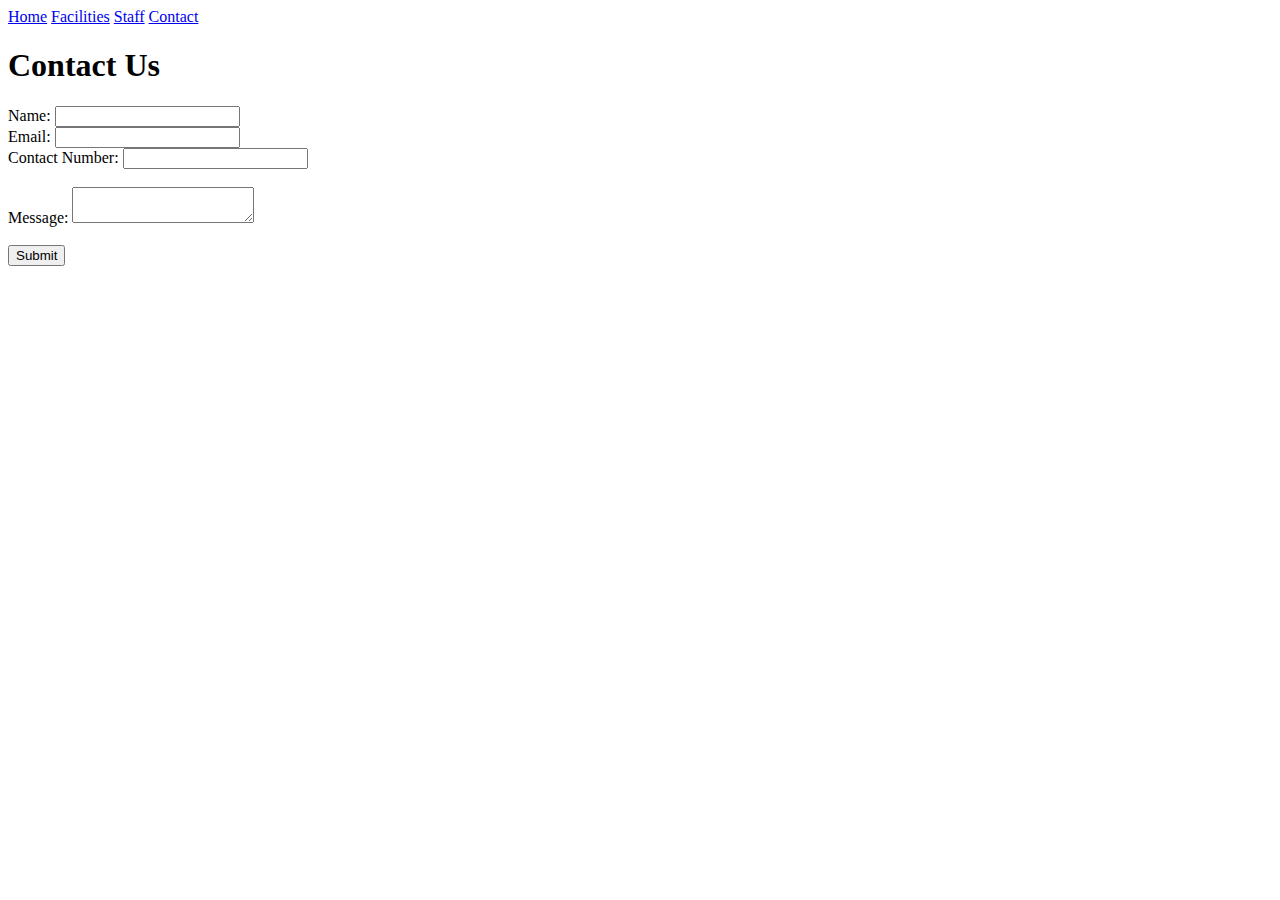
==== contact.html @ 2cbae6c6 "Add files via upload" ====
<!DOCTYPE html>
<html lang="en">
	<head>
  		<meta charset="UTF-8">
  		<meta name="viewport" content="width=device-width, initial-scale=1.0">
  		<title>Home</title>
  		<link rel="stylesheet" type="text/css" href="css\style.css">
	</head>
	<body>
		<div class="container">
			<div class="topnav">
  				<a href="index.html">Home</a>
  				<a href="facilities.html">Facilities</a>
  				<a href="staff.html">Staff</a>
  				<a class="active" href="#contact">Contact</a>
			</div>
			<div class="box-sub-header">
				<h1>Contact Us</h1>
			</div>
		<div class="box-form">
			<form>
  				<label for="name"><span>Name:</span></label>
				<input type="text" id="name" name="name"><br>
  				<label for="email">Email:</label>
				<input type="email" id="email" name="email"><br>
  				<label for="phone">Contact Number:</label>
				<input type="text" id="phone" name="phone"><br><br>
  				<label for="fname">Message:</label>
				<textarea></textarea><br><br>
				<button type="button">Submit</button>
			</form>
		</div>
		</div>
	</body>
</html>
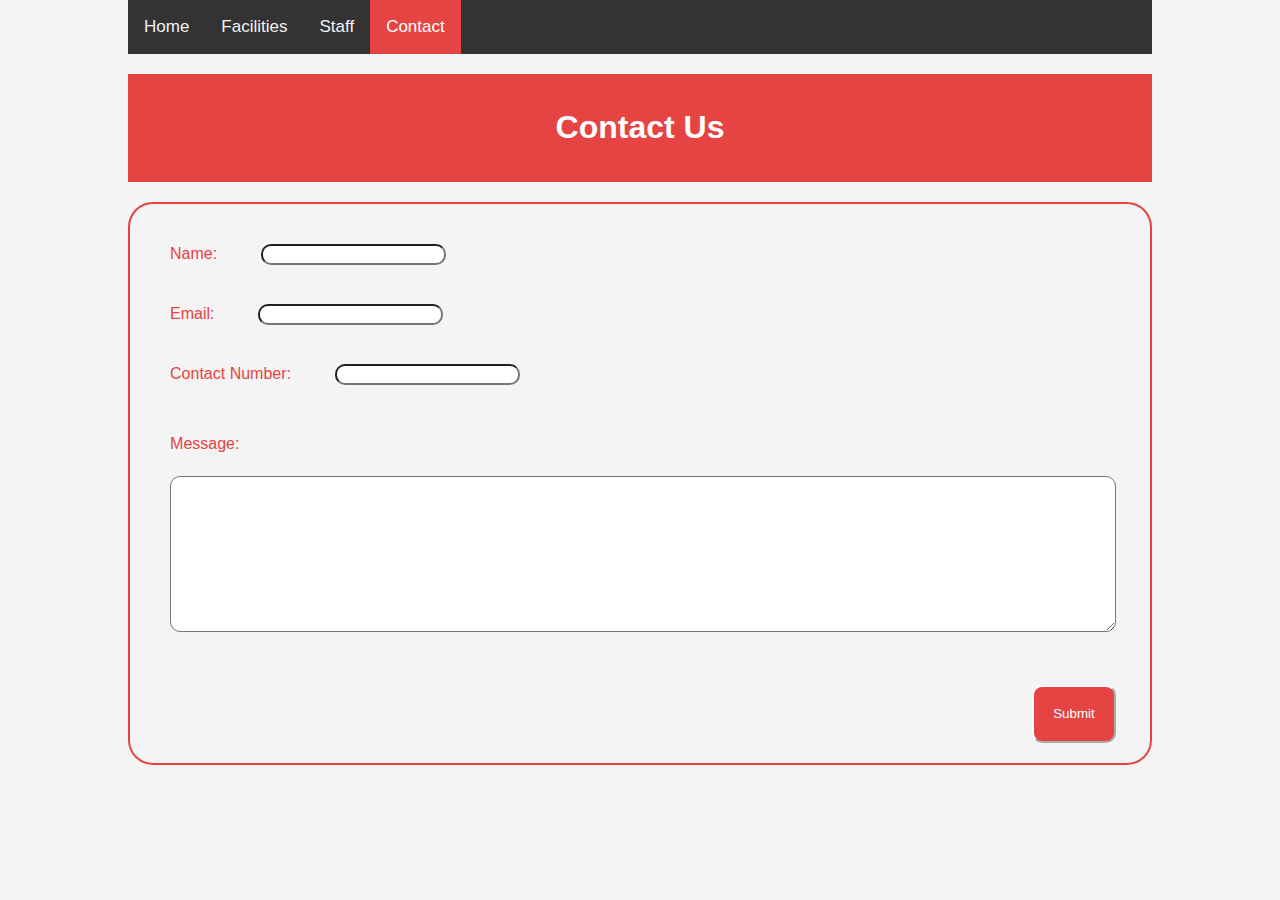
==== commit 76937ddb: "Update contact.html" ====
--- a/contact.html
+++ b/contact.html
@@ -3,8 +3,8 @@
 	<head>
   		<meta charset="UTF-8">
   		<meta name="viewport" content="width=device-width, initial-scale=1.0">
-  		<title>Home</title>
-  		<link rel="stylesheet" type="text/css" href="css\style.css">
+  		<title>Contact</title>
+  		<link rel="stylesheet" type="text/css" href="style.css">
 	</head>
 	<body>
 		<div class="container">
@@ -32,4 +32,4 @@
 		</div>
 		</div>
 	</body>
-</html>+</html>
--- a/style.css
+++ b/style.css
@@ -0,0 +1,209 @@
+body{
+  background-color: #f4f4f4;
+  color: #555555;
+
+  font-family: Arial, Helvetica, sans-serif;
+  font-size:16px;
+  font-weight:normal;
+
+  font: normal 16px Arial, Helvetica, sans-serif;
+
+  line-height: 1.6em;
+  margin:0;
+}
+
+.container{
+  width:80%;
+  margin:auto;
+}
+
+.topnav {
+  background-color: #333;
+  overflow: hidden;
+  margin-bottom:20px;
+}
+
+.topnav a {
+  float: left;
+  color: #f2f2f2;
+  text-align: center;
+  padding: 14px 16px;
+  text-decoration: none;
+  font-size: 17px;
+}
+
+.sticky {
+  position: fixed;
+  top: 0;
+  width: 80%;
+}
+
+.content {
+  position:absolute;
+  width:80%;
+  z-index:-1;
+  padding-bottom:50px;
+}
+
+.sticky + .content {
+  padding-top: 60px;
+}
+
+.topnav a:hover {
+  background-color: #ddd;
+  color: black;
+}
+
+.topnav a.active {
+  background-color: #e64343;
+  color: white;
+}
+
+
+.box-image {
+  margin-top:20px;
+}
+
+.box-text {
+  margin-top:20px;
+  text-align:center;
+  border:2px solid;
+  border-color:#e64343;
+}
+
+.box-text h3{
+  color: #e64343;
+}
+
+.box-sub-header{
+  margin-top:20px;
+  background-color:#e64343;
+  color: white;
+  padding: 20px;
+  text-align:center;
+}
+
+.box-map{
+  display: flex;
+  align-items: center;
+}
+
+.gmap_canvas{
+  overflow:hidden;
+  background:none!important;
+}
+
+.mapouter{
+  position:relative;
+  text-align:right;
+  height:500px;
+  width:100%;
+}
+
+iframe {
+  width:100%;
+  height:500px;
+}
+
+.box-promotion{
+  padding:2.5%;
+  background-color:white;
+  overflow:hidden;
+  border:2px solid;
+  border-color:#e64343;
+}
+
+.promotions {
+  inline-size: 26.5%;
+  overflow-wrap: break-word;
+  float:left;
+  background-color:#e64343;
+  border: 1px white solid;
+  border-radius:25px;
+}
+
+#promotions-left{
+  margin-left:3.5%;
+  padding:1.5%;
+}
+
+#promotions-center{
+  margin-left:1.5%;
+  margin-right:1.5%;
+  padding:1.5%;
+}
+
+#promotions-right{
+  margin-right:3.5%;
+  padding:1.5%;
+}
+
+.promotion-title {
+  color:white;
+  font-size:1.25em;
+  font-weight:bolder;
+}
+
+.promotion-text {
+  color:white;
+  font-size:0.75em;
+}
+
+.staff-img{
+  width:100%;
+}
+
+.box-form {
+  margin-top:20px;
+}
+
+form {
+  border:2px solid;
+  border-color:#e64343;
+  border-radius:25px;
+  padding:2%;
+}
+
+label {
+  margin:2%;
+  color:#e64343;
+}
+
+input, textarea {
+  margin:2%;
+  border-radius:10px;
+}
+
+textarea {
+  width: 96%;
+  height: 150px;
+}
+
+button {
+  margin-left:90%;
+  background-color:#e64343;
+  color:white;
+  padding:2%;
+  border-color:white;
+  border-radius:10px;
+}
+
+button:hover {
+  background-color:white;
+  color:#e64343;
+}
+
+table {
+  width:80%;
+}
+
+th {
+  padding-top:20px;
+  text-align:left;
+  color:#e64343;
+}
+
+td {
+  font-size:0.60em;
+}
+
